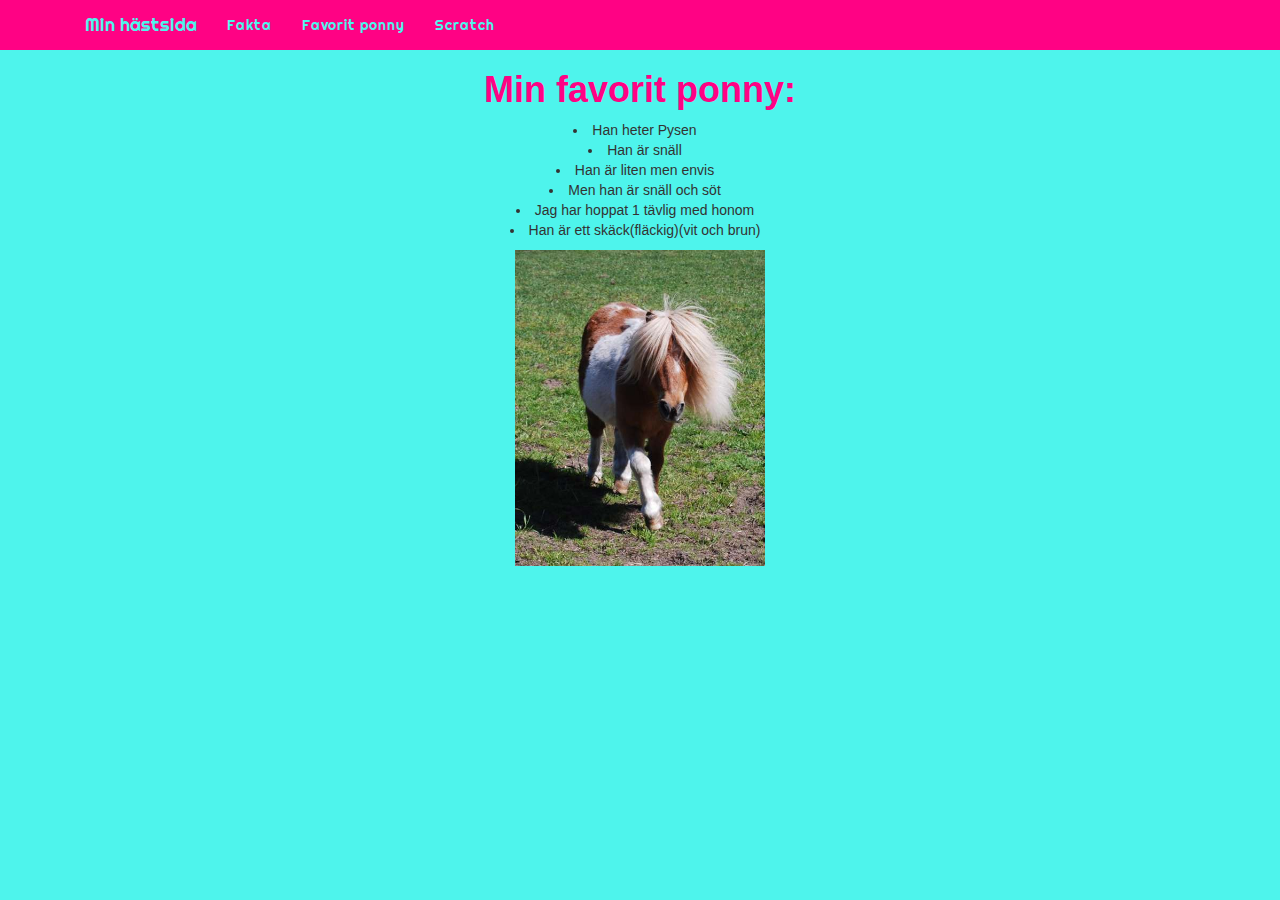
==== menyval2.html @ e8e17f14 "Lises hemsida" ====
<!-- Tala om att det är html-dokument -->
<!DOCTYPE html>

<!-- Alla element ska finnas inom html-taggen -->
<html>
<!-- I head placeras saker som inte är innehåll, tex css-filer och javascript -->
<head>
    <!-- Dessa 3 meta-taggar måste vara först i head för att alla tecken (åäö) och Bootstrap ska fungera korrekt -->
    <meta charset="utf-8">
    <meta http-equiv="X-UA-Compatible" content="IE=edge">
    <meta name="viewport" content="width=device-width, initial-scale=1">

    <!-- Koppla in Bootstrap css -->
    <link rel="stylesheet" type="text/css" href="css/bootstrap.css">
    <!-- Koppla in egen CSS-fil style.css OBS! Ha den som sista css-fil -->
    <link rel="stylesheet" type ="text/css" href="css/style.css">

    <!-- Koppla in och JQuery Bootstrap javascript -->
    <script type="text/javascript" src="js/jquery.min.js"></script>
    <script type="text/javascript" src="js/bootstrap.min.js"></script>

    <!-- Koppla in egen JavaScript-fil funktion.js OBS! Ha den som sista js-fil -->
    <script type="text/javascript" src="js/funktion.js"></script>
    <link href="https://fonts.googleapis.com/css?family=Pacifico|Righteous" rel="stylesheet">
    
    <!-- I title skriver du titeln som webbläsarfönstret ska ha när den här sidan besöks-->
    <title>Min titel</title>
</head>

<!-- I body finns allt innehåll på hemsidan -->
<body>

    <!-- I header finns allt som är sidans toppdel där rubrik och menu ofta finns -->
    <header>
    

         <nav class="nav navbar-inverse navbar-static-top">
                <div class="container">
                    <a class="navbar-brand" href="index.html">Min hästsida</a>
                    <ul class="nav navbar-nav">
                        <!-- Byt ut # i href mot filen som ska länkas till, tex djur.html -->
                        <li><a href="Menyval1.html">Fakta</a></li>
                        <li><a href="menyval2.html">Favorit ponny</a></li>
                        <li><a href="menyval3.html">Scratch</a></li>
                    </ul>
                </div>
            </nav>
    </header>

    <!-- I main finns huvudsakliga innehållet, exempelvis blogginlägg eller topplistor -->
    <main>


    <h1>Min favorit ponny:</h1>
    <ul class="favorit-ponny">
        <li>Han heter Pysen</li>
        <li>Han är snäll</li>
        <li>Han är liten men envis</li>
        <li>Men han är snäll och söt</li>
        <li>Jag har hoppat 1 tävlig med honom</li>
        <li>Han är ett skäck(fläckig)(vit och brun)</li>
    </ul>
    <img src="bilder/hast4.jpg" id="hast4">
    
    </main>
</body>
</html>
---- css/style.css ----
h1{
	color:#ff0284;
	font-weight: bold;
}


body{background:#4ef4ec;
}

.navbar-inverse .navbar-brand{
	background:#ff0284;
	color:#4ef4ec;
	font-family: 'Pacifico', cursive;
font-family: 'Righteous', cursive;
}

.navbar-inverse{
	background:#ff0284;
}

.navbar-inverse .navbar-nav li a{
	color:#4ef4ec;
	font-family: 'Righteous', cursive;
}

#hast3{
	width:100%;
}

#hast6{
	width:28%;
}

#hast7{
	width:20%;
}

#hast8{
	float:right;
	width:20%;
	margin-right:5%;
}

main{
	text-align: center;
}

#hast2{
	width:250px;
}

#hast4{
	width:250px;
}

ul{
	text-align: center;
	list-style-position: inside;
}

.favorit-ponny{
	margin-right: 50px;
	
}

#game{
	margin-left: 20%;
}
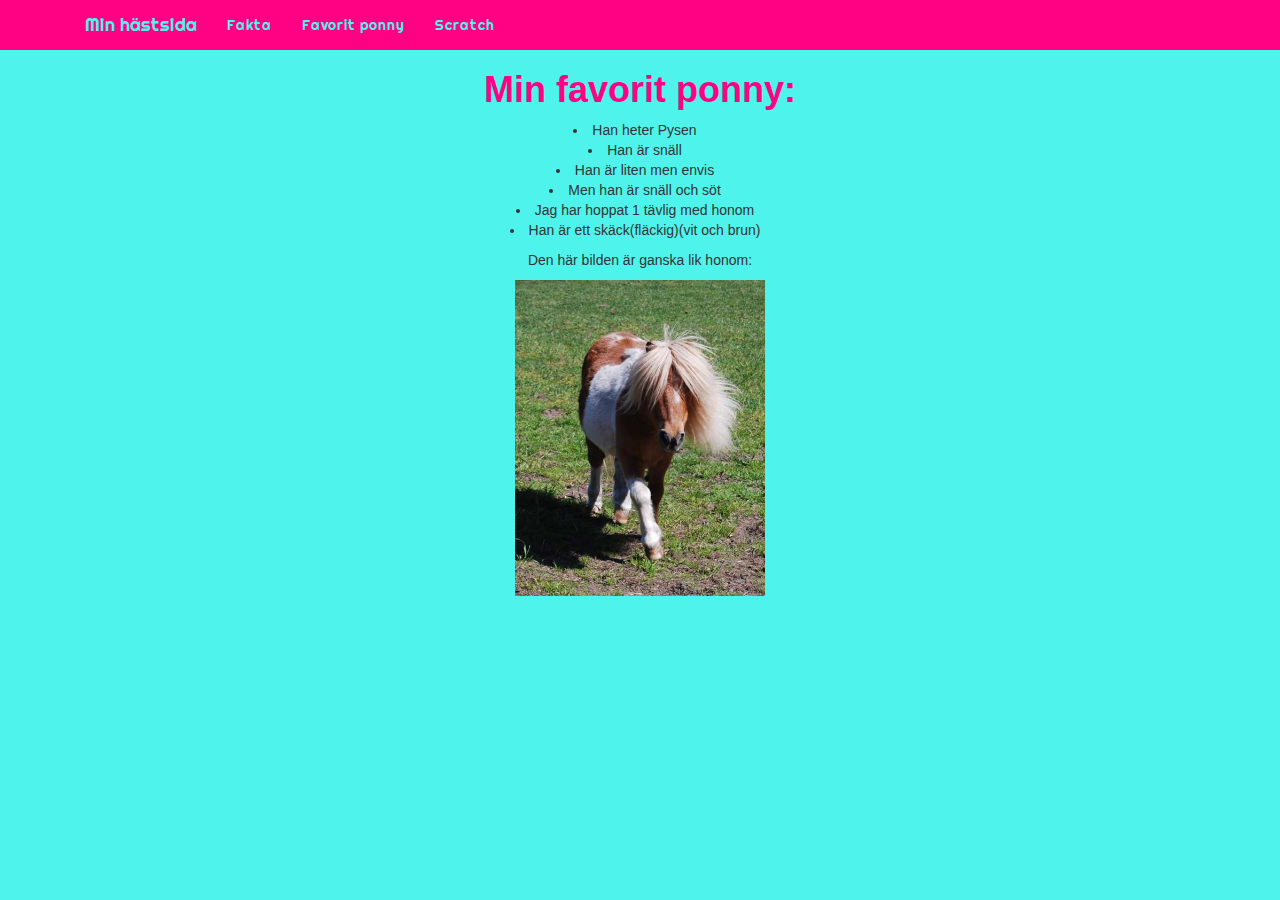
==== commit 9d467824: "klar hemsida" ====
--- a/menyval2.html
+++ b/menyval2.html
@@ -60,6 +60,8 @@
         <li>Jag har hoppat 1 tävlig med honom</li>
         <li>Han är ett skäck(fläckig)(vit och brun)</li>
     </ul>
+
+    <p>Den här bilden är ganska lik honom:</p>
     <img src="bilder/hast4.jpg" id="hast4">
     
     </main>
